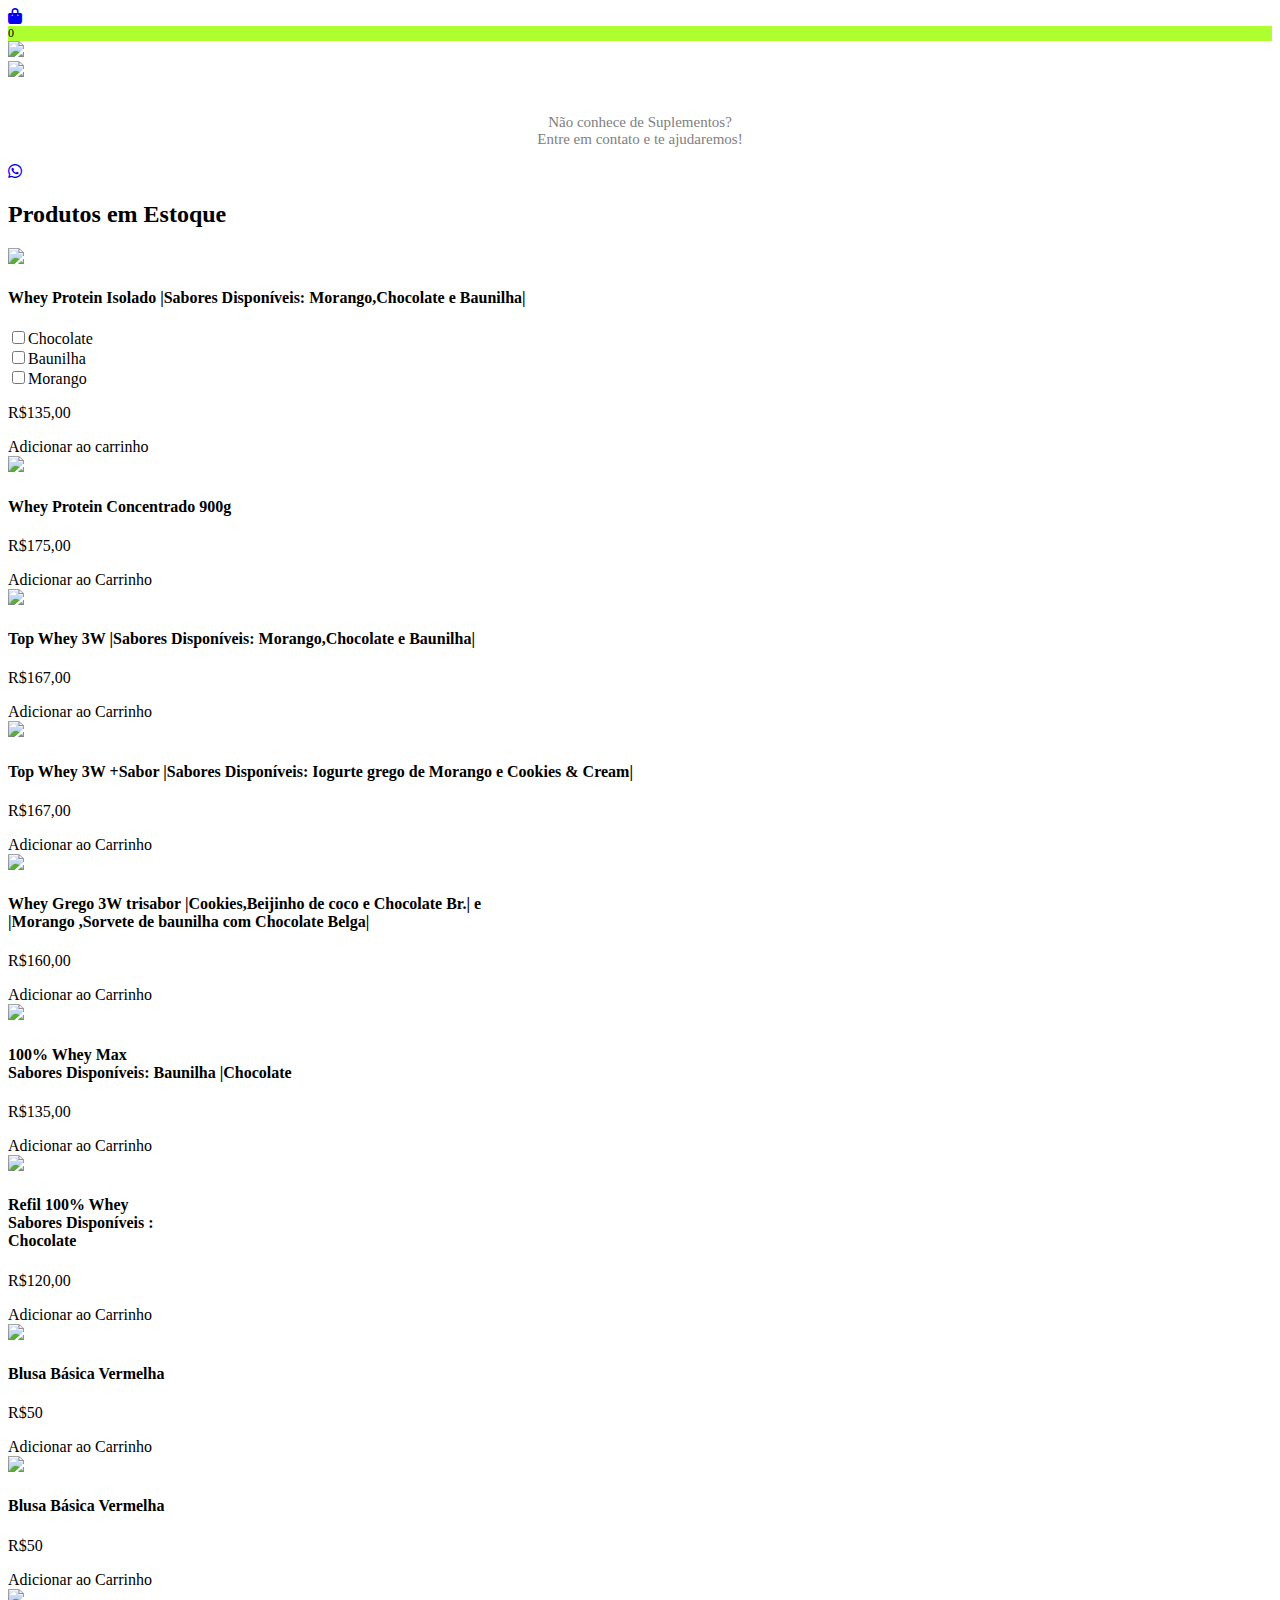
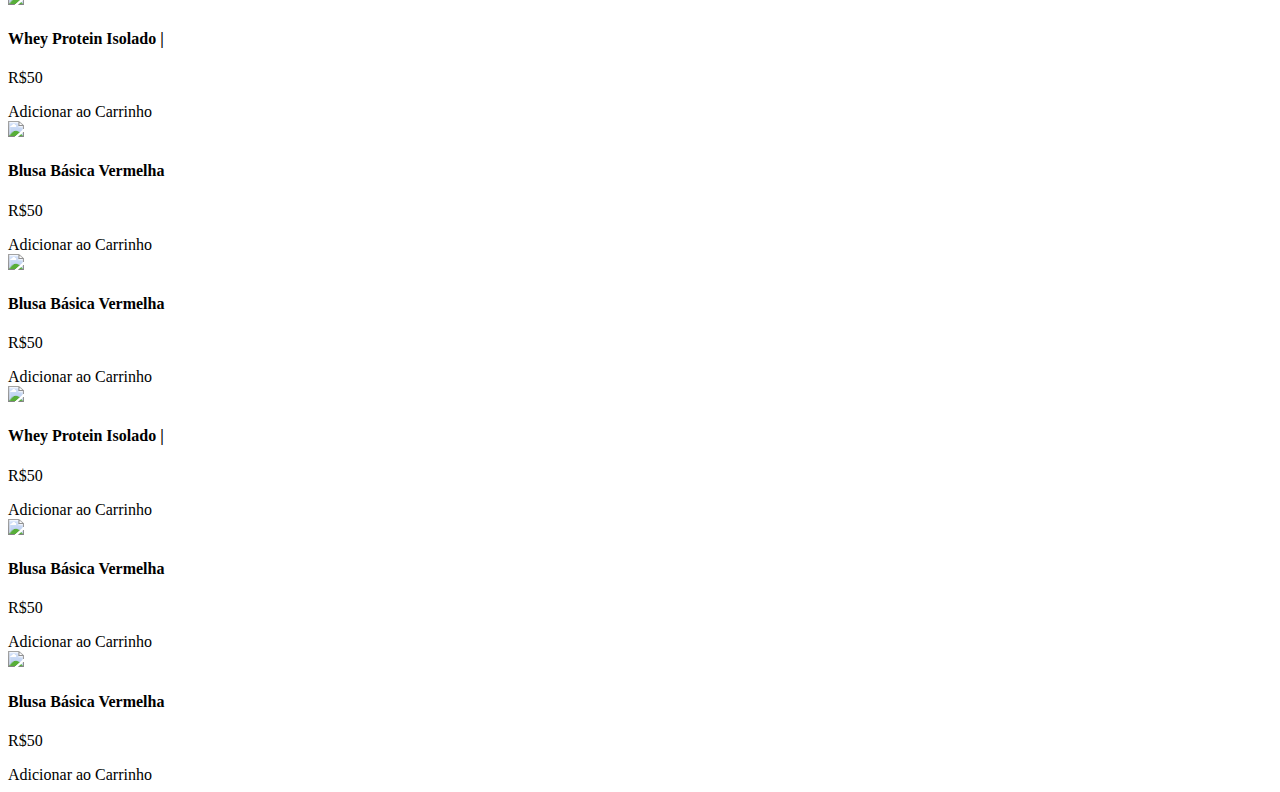
==== index.html @ 8aa0da40 "Merge branch 'master' of https://github.com/jeovabah/innovarteSup" ====
<!DOCTYPE html>
<html lang="pt-br">
<head>
    <meta charset="UTF-8">
    <meta http-equiv="X-UA-Compatible" content="IE=edge">
    <meta name="viewport" content="width=device-width, initial-scale=1.0">
    <title>Innovarte Suplementos</title>
    <link rel="stylesheet" href="style.css">
    <link href="https://fonts.googleapis.com/css2?family=Poppins:wght@700&display=swap" rel="stylesheet">
    <link rel="stylesheet" href="https://cdnjs.cloudflare.com/ajax/libs/font-awesome/6.0.0-beta2/css/all.min.css">
    <link rel="shortcut icon" href="https://cdn.discordapp.com/attachments/290971732293058560/894801810269798410/Logo1.png" type="image/x-icon">

</head>
<body>



        <!-- Feature Categories -->
        <div class="categories">
                <!-- Inicio Cart -->
            <div class="cart">
                <a href="/carrinho.html">
                    <i class="fas fa-shopping-bag"></i>                    
                </a>
                <div class="num-cart" style="font-size: 12px; color: black; background: greenyellow;"><span class="num-initial">0</span></div>
            </div>
                <!-- Fim Cart -->
            <div class="small-container">
                <div class="row">
                    <div class="col-3">
                        <img src="https://cdn.discordapp.com/attachments/290971732293058560/894791368394817536/Categoria-1.jpeg" >
                    </div>
                    <div class="col-3">
                        <img src="./midia/Categoria-2.1.jpeg">
                    </div>
                    <div class="col-3">
                        <img src="https://cdn.discordapp.com/attachments/290971732293058560/894792912540401745/Categoria-3.1.jpeg" alt="">
                    </div>
                    
                </div>
                
            </div>
            
        </div> 
        
        <div class="small-container">
            <div class="ajuda">           
                <p style="text-align: center; font-size: 15px; color: gray;">Não conhece de Suplementos? <br> Entre em contato e te ajudaremos!</p> 

                

                <div class="centro">
                    <a class="button-68" role="button"  href="https://api.whatsapp.com/send?phone=5585996043445&text=Olá Preciso de ajuda na escolha de Suplementos!"><i class="fab fa-whatsapp"></i></a>
                </div>

            </div>
            
                                <!------------ Itens do catalogo ------------->

            <h2 class="title">Produtos em Estoque</h2>
            <div class="row">
                <div class="col-4">
                    <img src="midia/wheyisolado.jpeg">
                    <h4>Whey Protein Isolado |Sabores Disponíveis: Morango,Chocolate e Baunilha|</h4>
                    <div class="sabores"><input type="checkbox" name="" id="chocolate">Chocolate</div>
                    <div class="sabores"><input type="checkbox" name="" id="baunilha">Baunilha</div>
                    <div class="sabores"><input type="checkbox" name="" id="morango">Morango</div>
                    <div class="content">
                        
                        <p>R$135,00</p> 
                        
                    </div>
                    
                <div class="btn-buy-cart">

                    
                    <a class="buy-cart"> Adicionar ao carrinho</a>
                                <!-- Api whatsaap -->
                            <!--   <a class="button-68" role="button"  href="https://api.whatsapp.com/send?phone=5585991039732&text=Olá, desejo um Whey Protein Isolado."><i class="fab fa-whatsapp"></i></a>-->
                </div>

                </div>

                <div class="col-4">
                    <img src="./midia/wheyproteinconcentrado.jpeg" >
                    <h4>Whey Protein Concentrado 900g</h4>
                    <div class="content">
                        <p>R$175,00</p>
                    </div>
                    
                    <div class="btn-buy-cart">

                    
                        <a class="buy-cart">Adicionar ao Carrinho</a>
                                    <!-- Api whatsaap -->
                                <!--   <a class="button-68" role="button"  href="https://api.whatsapp.com/send?phone=5585991039732&text=Olá, desejo um Whey Protein Isolado."><i class="fab fa-whatsapp"></i></a>-->
                    </div>
                    
                </div>

                <div class="col-4">
                    <img src="midia/topwhey3w.jpeg" height="220px">
                    <h4>Top Whey 3W |Sabores Disponíveis: Morango,Chocolate e Baunilha|</h4>
                    <div class="content">
                        <p>R$167,00</p>
                    </div>

                    <div class="btn-buy-cart">

                    
                        <a class="buy-cart">Adicionar ao Carrinho</a>
                                    <!-- Api whatsaap -->
                                <!--   <a class="button-68" role="button"  href="https://api.whatsapp.com/send?phone=5585991039732&text=Olá, desejo um Whey Protein Isolado."><i class="fab fa-whatsapp"></i></a>-->
                    </div>
                    
                </div>

            </div> <!-- Row fim -->
            
            <div class="row">
                <div class="col-4">
                    <img src="midia/topwhey3wsabor.jpeg">
                    <h4>Top Whey 3W +Sabor |Sabores Disponíveis: Iogurte grego de Morango e Cookies & Cream| </h4>
                    <div class="content">
                        <p>R$167,00</p>
                    </div>
                    <div class="btn-buy-cart">

                    
                        <a class="buy-cart">Adicionar ao Carrinho</a>
                                    <!-- Api whatsaap -->
                                <!--   <a class="button-68" role="button"  href="https://api.whatsapp.com/send?phone=5585991039732&text=Olá, desejo um Whey Protein Isolado."><i class="fab fa-whatsapp"></i></a>-->
                    </div>
                    
                    
                </div>

                <div class="col-4">
                    <img src="midia/wheygrego3w.jpeg">
                    <h4>Whey Grego 3W trisabor |Cookies,Beijinho de coco e Chocolate Br.| e <br> |Morango ,Sorvete de baunilha com Chocolate Belga| 

                    </h4>
                    <div class="content">
                        <p>R$160,00</p>
                    </div>
                    <div class="btn-buy-cart">

                    
                        <a class="buy-cart">Adicionar ao Carrinho</a>
                                    <!-- Api whatsaap -->
                                <!--   <a class="button-68" role="button"  href="https://api.whatsapp.com/send?phone=5585991039732&text=Olá, desejo um Whey Protein Isolado."><i class="fab fa-whatsapp"></i></a>-->
                    </div>
                    
                </div>

                <div class="col-4">
                    <img src="midia/whey100.jpeg">
                    <h4>100% Whey Max <br> Sabores Disponíveis: Baunilha |Chocolate </h4>
                    <div class="content">
                        <p>R$135,00</p>    
                    </div>
                    
                    <div class="btn-buy-cart">

                    
                        <a class="buy-cart">Adicionar ao Carrinho</a>
                                    <!-- Api whatsaap -->
                                <!--   <a class="button-68" role="button"  href="https://api.whatsapp.com/send?phone=5585991039732&text=Olá, desejo um Whey Protein Isolado."><i class="fab fa-whatsapp"></i></a>-->
                    </div>

                </div>

            </div>
            <div class="row">
                <div class="col-4">
                    <img src="midia/refilwhey100.jpeg">
                    <h4>Refil 100% Whey <br> Sabores Disponíveis : <br> Chocolate</h4>
                    <div class="content">
                        <p>R$120,00</p>
                    </div>
                    <div class="btn-buy-cart">

                    
                        <a class="buy-cart">Adicionar ao Carrinho</a>
                                    <!-- Api whatsaap -->
                                <!--   <a class="button-68" role="button"  href="https://api.whatsapp.com/send?phone=5585991039732&text=Olá, desejo um Whey Protein Isolado."><i class="fab fa-whatsapp"></i></a>-->
                    </div>
                    
                </div>

                <div class="col-4">
                    <img src="midia/PeanutPng.png">
                    <h4>Blusa Básica Vermelha</h4>
                    <div class="content">
                        <p>R$50</p>
                    </div>

                    <div class="btn-buy-cart">

                    
                        <a class="buy-cart">Adicionar ao Carrinho</a>
                                    <!-- Api whatsaap -->
                                <!--   <a class="button-68" role="button"  href="https://api.whatsapp.com/send?phone=5585991039732&text=Olá, desejo um Whey Protein Isolado."><i class="fab fa-whatsapp"></i></a>-->
                    </div>
                    
                </div>

                <div class="col-4">
                    <img src="midia/PeanutPng.png">
                    <h4>Blusa Básica Vermelha</h4>
                    <div class="content">
                        <p>R$50</p>    
                    </div>

                    <div class="btn-buy-cart">

                    
                        <a class="buy-cart">Adicionar ao Carrinho</a>
                                    <!-- Api whatsaap -->
                                <!--   <a class="button-68" role="button"  href="https://api.whatsapp.com/send?phone=5585991039732&text=Olá, desejo um Whey Protein Isolado."><i class="fab fa-whatsapp"></i></a>-->
                    </div>
                    
                </div>

            </div>
            <div class="row">
                <div class="col-4">
                    <img src="midia/PeanutPng.png">
                    <h4>Whey Protein Isolado |</h4>
                    <div class="content">
                        <p>R$50</p>    
                    </div>

                    <div class="btn-buy-cart">

                    
                        <a class="buy-cart">Adicionar ao Carrinho</a>
                                    <!-- Api whatsaap -->
                                <!--   <a class="button-68" role="button"  href="https://api.whatsapp.com/send?phone=5585991039732&text=Olá, desejo um Whey Protein Isolado."><i class="fab fa-whatsapp"></i></a>-->
                    </div>
                    
                </div>

                <div class="col-4">
                    <img src="midia/PeanutPng.png">
                    <h4>Blusa Básica Vermelha</h4>
                    <div class="content">
                        <p>R$50</p>
                    </div>

                    <div class="btn-buy-cart">

                    
                        <a class="buy-cart">Adicionar ao Carrinho</a>
                                    <!-- Api whatsaap -->
                                <!--   <a class="button-68" role="button"  href="https://api.whatsapp.com/send?phone=5585991039732&text=Olá, desejo um Whey Protein Isolado."><i class="fab fa-whatsapp"></i></a>-->
                    </div>
                    
                    
                </div>

                <div class="col-4">
                    <img src="midia/PeanutPng.png">
                    <h4>Blusa Básica Vermelha</h4>
                    <div class="content">
                        <p>R$50</p>    
                    </div>

                    <div class="btn-buy-cart">

                    
                        <a class="buy-cart">Adicionar ao Carrinho</a>
                                    <!-- Api whatsaap -->
                                <!--   <a class="button-68" role="button"  href="https://api.whatsapp.com/send?phone=5585991039732&text=Olá, desejo um Whey Protein Isolado."><i class="fab fa-whatsapp"></i></a>-->
                    </div>
                    
                </div>

            </div>
            <div class="row">
                <div class="col-4">
                    <img src="midia/PeanutPng.png">
                    <h4>Whey Protein Isolado |</h4>
                    <div class="content">
                        <p>R$50</p>    
                    </div>

                    <div class="btn-buy-cart">

                    
                        <a class="buy-cart">Adicionar ao Carrinho</a>
                                    <!-- Api whatsaap -->
                                <!--   <a class="button-68" role="button"  href="https://api.whatsapp.com/send?phone=5585991039732&text=Olá, desejo um Whey Protein Isolado."><i class="fab fa-whatsapp"></i></a>-->
                    </div>
                    
                </div>

                <div class="col-4">
                    <img src="midia/PeanutPng.png">
                    <h4>Blusa Básica Vermelha</h4>
                    <div class="content">
                        <p>R$50</p>
                    </div>

                    <div class="btn-buy-cart">

                    
                        <a class="buy-cart">Adicionar ao Carrinho</a>
                                    <!-- Api whatsaap -->
                                <!--   <a class="button-68" role="button"  href="https://api.whatsapp.com/send?phone=5585991039732&text=Olá, desejo um Whey Protein Isolado."><i class="fab fa-whatsapp"></i></a>-->
                    </div>
                    
                    
                </div>

                <div class="col-4">
                    <img src="midia/PeanutPng.png">
                    <h4>Blusa Básica Vermelha</h4>
                    <div class="content">
                        <p>R$50</p>   
                    </div>
                    <div class="btn-buy-cart">

                    
                        <a class="buy-cart">Adicionar ao Carrinho</a>
                                    <!-- Api whatsaap -->
                                <!--   <a class="button-68" role="button"  href="https://api.whatsapp.com/send?phone=5585991039732&text=Olá, desejo um Whey Protein Isolado."><i class="fab fa-whatsapp"></i></a>-->
                    </div>
                    
                </div>
              <!--   <div class="page-right">
                     
                    <a href="page_2.html"><img src="midia/arrow_right_green.png" width="100px" alt=""></a>
                </div> --> 

            </div>

            


        </div>

        <script src="script.js"></script>

</body>
</html>
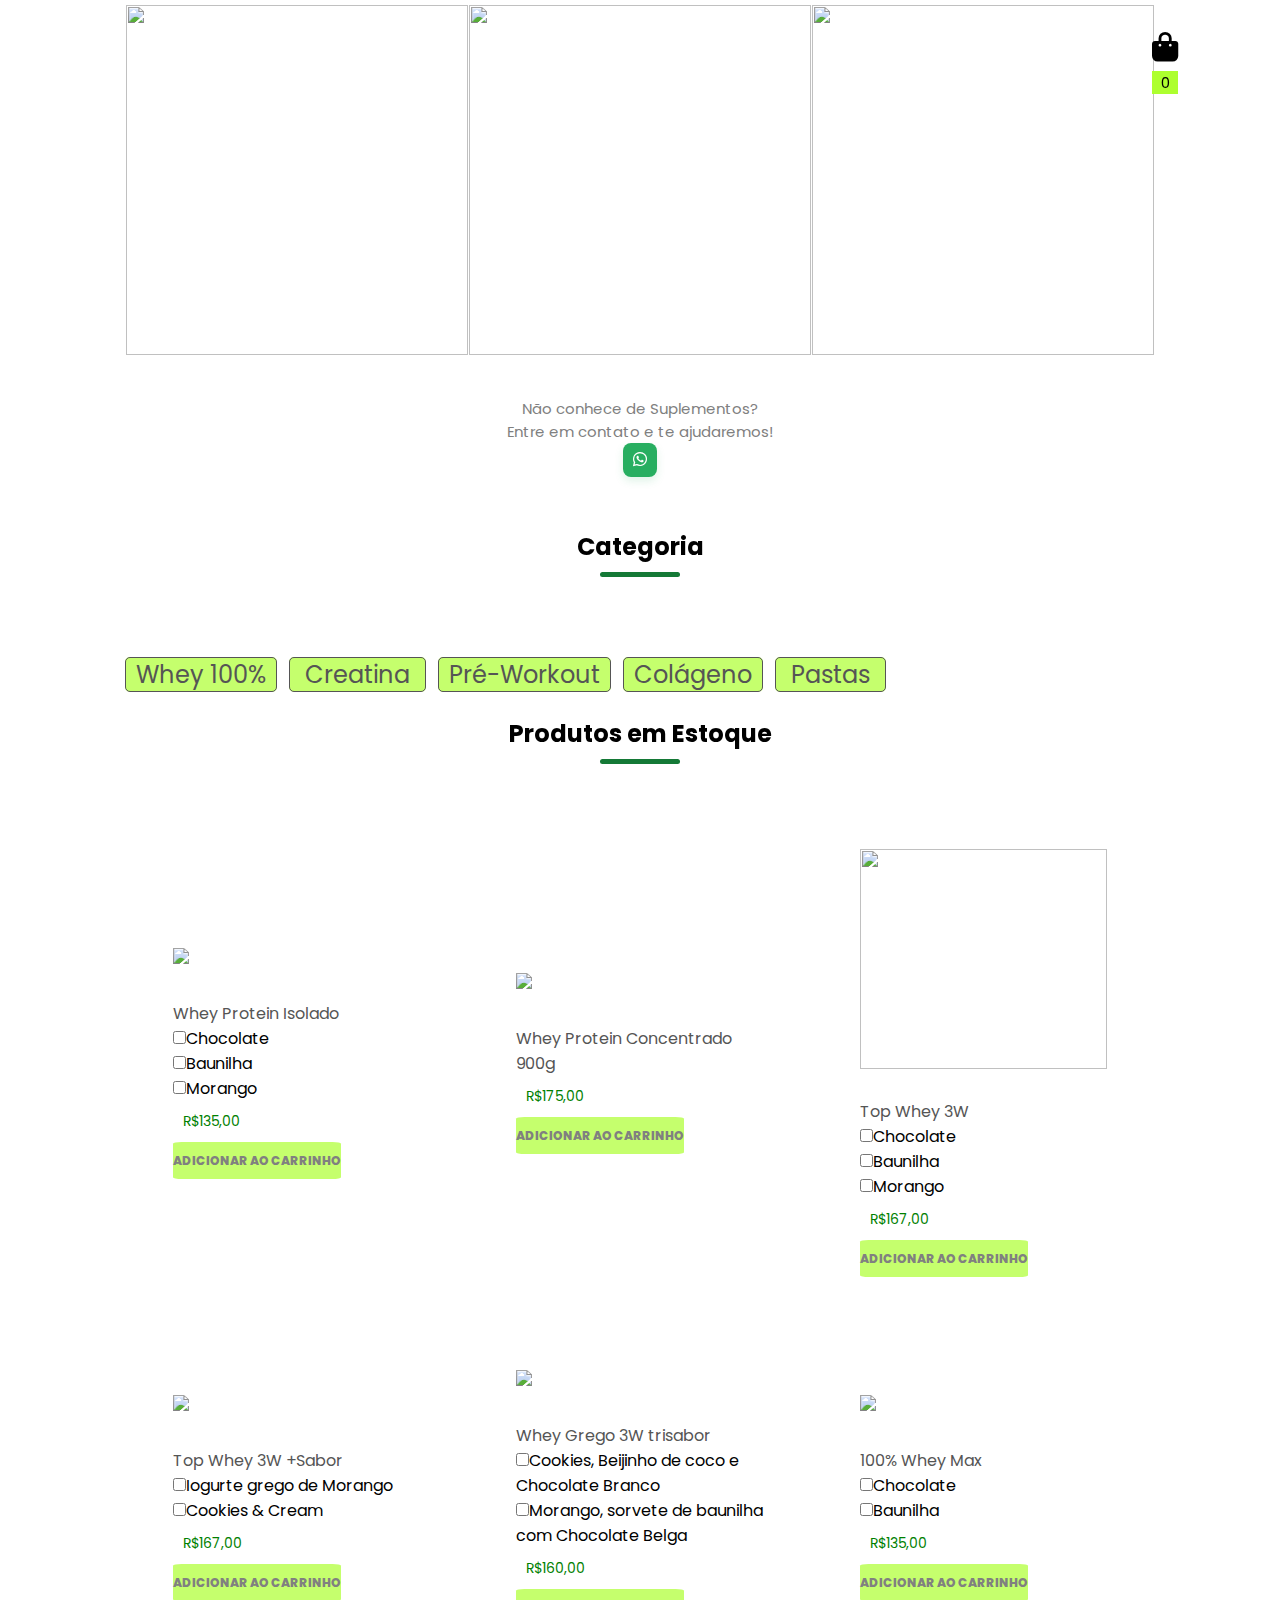
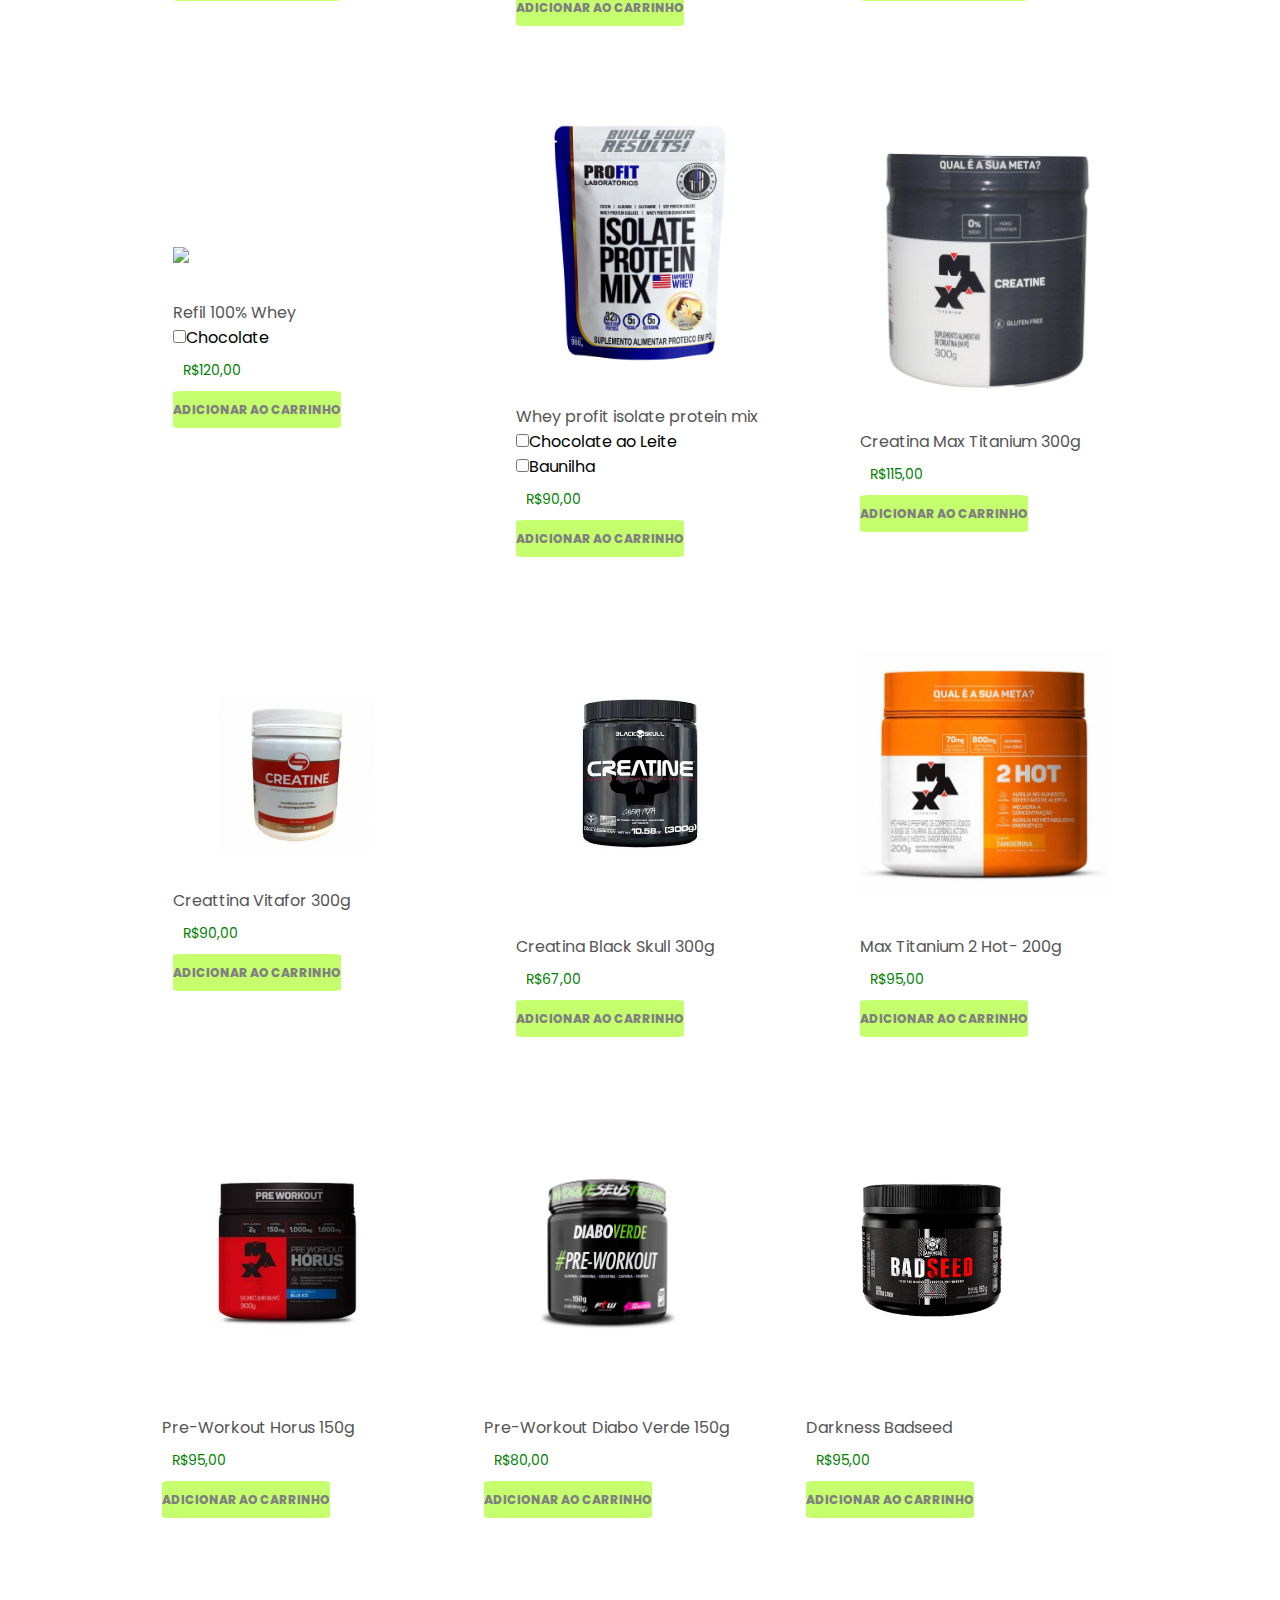
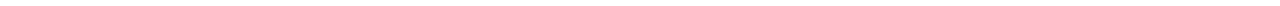
==== commit dfac3a8b: ""master"" ====
--- a/index.html
+++ b/index.html
@@ -46,14 +46,33 @@
         <div class="small-container">
             <div class="ajuda">           
                 <p style="text-align: center; font-size: 15px; color: gray;">Não conhece de Suplementos? <br> Entre em contato e te ajudaremos!</p> 
-
-                
-
                 <div class="centro">
                     <a class="button-68" role="button"  href="https://api.whatsapp.com/send?phone=5585996043445&text=Olá Preciso de ajuda na escolha de Suplementos!"><i class="fab fa-whatsapp"></i></a>
                 </div>
 
             </div>
+                            <!------------ Categoria produtos ---------->
+                
+            <div id="c" class="c-container">
+                <h2 class="title">Categoria</h2>
+                <div class="c-section">
+                    <div class="c-text">
+                        <a href="#whey" id="c-whey">Whey 100%</a>
+                    </div>
+                    <div class="c-text">
+                        <a href="#creatina" id="c-creatina">Creatina</a>
+                    </div>
+                    <div class="c-text">
+                        <a href="#workout" id="c-workout">Pré-Workout</a>
+                    </div>
+                    <div class="c-text">
+                        <a href="page_2.html#colagen" id="c-colageno">Colágeno</a>
+                    </div>
+                    <div class="c-text">
+                        <a href="page_2.html#colagen" id="c-pasta">Pastas</a>
+                    </div>
+                </div>
+            </div>
             
                                 <!------------ Itens do catalogo ------------->
 
@@ -61,7 +80,7 @@
             <div class="row">
                 <div class="col-4">
                     <img src="midia/wheyisolado.jpeg">
-                    <h4>Whey Protein Isolado |Sabores Disponíveis: Morango,Chocolate e Baunilha|</h4>
+                    <h4>Whey Protein Isolado </h4>
                     <div class="sabores"><input type="checkbox" name="" id="chocolate">Chocolate</div>
                     <div class="sabores"><input type="checkbox" name="" id="baunilha">Baunilha</div>
                     <div class="sabores"><input type="checkbox" name="" id="morango">Morango</div>
@@ -83,7 +102,8 @@
 
                 <div class="col-4">
                     <img src="./midia/wheyproteinconcentrado.jpeg" >
-                    <h4>Whey Protein Concentrado 900g</h4>
+                    <h4>Whey Protein Concentrado 900g </h4>
+                    
                     <div class="content">
                         <p>R$175,00</p>
                     </div>
@@ -100,7 +120,10 @@
 
                 <div class="col-4">
                     <img src="midia/topwhey3w.jpeg" height="220px">
-                    <h4>Top Whey 3W |Sabores Disponíveis: Morango,Chocolate e Baunilha|</h4>
+                    <h4>Top Whey 3W </h4>
+                    <div class="sabores"><input type="checkbox" name="" id="chocolate">Chocolate</div>
+                    <div class="sabores"><input type="checkbox" name="" id="baunilha">Baunilha</div>
+                    <div class="sabores"><input type="checkbox" name="" id="morango">Morango</div>
                     <div class="content">
                         <p>R$167,00</p>
                     </div>
@@ -120,7 +143,10 @@
             <div class="row">
                 <div class="col-4">
                     <img src="midia/topwhey3wsabor.jpeg">
-                    <h4>Top Whey 3W +Sabor |Sabores Disponíveis: Iogurte grego de Morango e Cookies & Cream| </h4>
+                    <h4>Top Whey 3W +Sabor </h4>
+                    <div class="sabores"><input type="checkbox" name="" id="Iogurte">Iogurte grego de Morango</div>
+                    <div class="sabores"><input type="checkbox" name="" id="cookies">Cookies & Cream</div>
+                    
                     <div class="content">
                         <p>R$167,00</p>
                     </div>
@@ -137,9 +163,10 @@
 
                 <div class="col-4">
                     <img src="midia/wheygrego3w.jpeg">
-                    <h4>Whey Grego 3W trisabor |Cookies,Beijinho de coco e Chocolate Br.| e <br> |Morango ,Sorvete de baunilha com Chocolate Belga| 
-
-                    </h4>
+                    <h4>Whey Grego 3W trisabor</h4>
+                    <div class="sabores"><input type="checkbox" name="" id="cookiesBeijinho">Cookies, Beijinho de coco e Chocolate Branco</div>
+                    <div class="sabores"><input type="checkbox" name="" id="morangoBaunilha">Morango, sorvete de baunilha com Chocolate Belga</div>
+                    
                     <div class="content">
                         <p>R$160,00</p>
                     </div>
@@ -155,7 +182,10 @@
 
                 <div class="col-4">
                     <img src="midia/whey100.jpeg">
-                    <h4>100% Whey Max <br> Sabores Disponíveis: Baunilha |Chocolate </h4>
+                    <h4 id="whey">100% Whey Max  </h4>
+                    <div class="sabores"><input type="checkbox" name="" id="chocolate">Chocolate</div>
+                    <div class="sabores"><input type="checkbox" name="" id="baunilha">Baunilha</div>
+                    
                     <div class="content">
                         <p>R$135,00</p>    
                     </div>
@@ -174,7 +204,8 @@
             <div class="row">
                 <div class="col-4">
                     <img src="midia/refilwhey100.jpeg">
-                    <h4>Refil 100% Whey <br> Sabores Disponíveis : <br> Chocolate</h4>
+                    <h4>Refil 100% Whey </h4>
+                    <div class="sabores"><input type="checkbox" name="" id="chocolate">Chocolate</div>                   
                     <div class="content">
                         <p>R$120,00</p>
                     </div>
@@ -189,149 +220,151 @@
                 </div>
 
                 <div class="col-4">
-                    <img src="midia/PeanutPng.png">
-                    <h4>Blusa Básica Vermelha</h4>
-                    <div class="content">
-                        <p>R$50</p>
-                    </div>
-
-                    <div class="btn-buy-cart">
-
-                    
-                        <a class="buy-cart">Adicionar ao Carrinho</a>
-                                    <!-- Api whatsaap -->
-                                <!--   <a class="button-68" role="button"  href="https://api.whatsapp.com/send?phone=5585991039732&text=Olá, desejo um Whey Protein Isolado."><i class="fab fa-whatsapp"></i></a>-->
-                    </div>
-                    
-                </div>
-
-                <div class="col-4">
-                    <img src="midia/PeanutPng.png">
-                    <h4>Blusa Básica Vermelha</h4>
-                    <div class="content">
-                        <p>R$50</p>    
-                    </div>
-
-                    <div class="btn-buy-cart">
-
-                    
-                        <a class="buy-cart">Adicionar ao Carrinho</a>
-                                    <!-- Api whatsaap -->
-                                <!--   <a class="button-68" role="button"  href="https://api.whatsapp.com/send?phone=5585991039732&text=Olá, desejo um Whey Protein Isolado."><i class="fab fa-whatsapp"></i></a>-->
-                    </div>
-                    
-                </div>
-
-            </div>
-            <div class="row">
-                <div class="col-4">
-                    <img src="midia/PeanutPng.png">
-                    <h4>Whey Protein Isolado |</h4>
-                    <div class="content">
-                        <p>R$50</p>    
-                    </div>
-
-                    <div class="btn-buy-cart">
-
-                    
-                        <a class="buy-cart">Adicionar ao Carrinho</a>
-                                    <!-- Api whatsaap -->
-                                <!--   <a class="button-68" role="button"  href="https://api.whatsapp.com/send?phone=5585991039732&text=Olá, desejo um Whey Protein Isolado."><i class="fab fa-whatsapp"></i></a>-->
-                    </div>
-                    
-                </div>
-
-                <div class="col-4">
-                    <img src="midia/PeanutPng.png">
-                    <h4>Blusa Básica Vermelha</h4>
-                    <div class="content">
-                        <p>R$50</p>
-                    </div>
-
-                    <div class="btn-buy-cart">
-
-                    
-                        <a class="buy-cart">Adicionar ao Carrinho</a>
-                                    <!-- Api whatsaap -->
-                                <!--   <a class="button-68" role="button"  href="https://api.whatsapp.com/send?phone=5585991039732&text=Olá, desejo um Whey Protein Isolado."><i class="fab fa-whatsapp"></i></a>-->
-                    </div>
-                    
-                    
-                </div>
-
-                <div class="col-4">
-                    <img src="midia/PeanutPng.png">
-                    <h4>Blusa Básica Vermelha</h4>
-                    <div class="content">
-                        <p>R$50</p>    
-                    </div>
-
-                    <div class="btn-buy-cart">
-
-                    
-                        <a class="buy-cart">Adicionar ao Carrinho</a>
-                                    <!-- Api whatsaap -->
-                                <!--   <a class="button-68" role="button"  href="https://api.whatsapp.com/send?phone=5585991039732&text=Olá, desejo um Whey Protein Isolado."><i class="fab fa-whatsapp"></i></a>-->
-                    </div>
-                    
-                </div>
-
-            </div>
-            <div class="row">
-                <div class="col-4">
-                    <img src="midia/PeanutPng.png">
-                    <h4>Whey Protein Isolado |</h4>
-                    <div class="content">
-                        <p>R$50</p>    
-                    </div>
-
-                    <div class="btn-buy-cart">
-
-                    
-                        <a class="buy-cart">Adicionar ao Carrinho</a>
-                                    <!-- Api whatsaap -->
-                                <!--   <a class="button-68" role="button"  href="https://api.whatsapp.com/send?phone=5585991039732&text=Olá, desejo um Whey Protein Isolado."><i class="fab fa-whatsapp"></i></a>-->
-                    </div>
-                    
-                </div>
-
-                <div class="col-4">
-                    <img src="midia/PeanutPng.png">
-                    <h4>Blusa Básica Vermelha</h4>
-                    <div class="content">
-                        <p>R$50</p>
-                    </div>
-
-                    <div class="btn-buy-cart">
-
-                    
-                        <a class="buy-cart">Adicionar ao Carrinho</a>
-                                    <!-- Api whatsaap -->
-                                <!--   <a class="button-68" role="button"  href="https://api.whatsapp.com/send?phone=5585991039732&text=Olá, desejo um Whey Protein Isolado."><i class="fab fa-whatsapp"></i></a>-->
-                    </div>
-                    
-                    
-                </div>
-
-                <div class="col-4">
-                    <img src="midia/PeanutPng.png">
-                    <h4>Blusa Básica Vermelha</h4>
-                    <div class="content">
-                        <p>R$50</p>   
-                    </div>
-                    <div class="btn-buy-cart">
-
-                    
-                        <a class="buy-cart">Adicionar ao Carrinho</a>
-                                    <!-- Api whatsaap -->
-                                <!--   <a class="button-68" role="button"  href="https://api.whatsapp.com/send?phone=5585991039732&text=Olá, desejo um Whey Protein Isolado."><i class="fab fa-whatsapp"></i></a>-->
-                    </div>
-                    
-                </div>
-              <!--   <div class="page-right">
+                    <img src="midia/wheyprofit.jpeg">
+                    <h4>Whey profit isolate protein mix</h4>
+                    <div class="sabores"><input type="checkbox" name="" id="chocolateLeite">Chocolate ao Leite</div>
+                    <div class="sabores"><input type="checkbox" name="" id="baunilha">Baunilha</div>    
+                    <div class="content">
+                        <p>R$90,00</p>
+                    </div>
+
+                    <div class="btn-buy-cart">
+
+                    
+                        <a class="buy-cart">Adicionar ao Carrinho</a>
+                                    <!-- Api whatsaap -->
+                                <!--   <a class="button-68" role="button"  href="https://api.whatsapp.com/send?phone=5585991039732&text=Olá, desejo um Whey Protein Isolado."><i class="fab fa-whatsapp"></i></a>-->
+                    </div>
+                    
+                </div>
+
+                <div class="col-4">
+                    <img src="midia/creatina300g.jpeg">
+                    <h4 id="creatina">Creatina Max Titanium 300g</h4>
+                    <div class="content">
+                        <p>R$115,00</p>    
+                    </div>
+
+                    <div class="btn-buy-cart">
+
+                    
+                        <a class="buy-cart">Adicionar ao Carrinho</a>
+                                    <!-- Api whatsaap -->
+                                <!--   <a class="button-68" role="button"  href="https://api.whatsapp.com/send?phone=5585991039732&text=Olá, desejo um Whey Protein Isolado."><i class="fab fa-whatsapp"></i></a>-->
+                    </div>
+                    
+                </div>
+
+            </div>
+            <div class="row">
+                <div class="col-4">
+                    <img src="midia/creatinaVitafor.jpeg">
+                    <h4>Creattina Vitafor 300g</h4>
+                    <div class="content">
+                        <p>R$90,00</p>    
+                    </div>
+
+                    <div class="btn-buy-cart">
+
+                    
+                        <a class="buy-cart">Adicionar ao Carrinho</a>
+                                    <!-- Api whatsaap -->
+                                <!--   <a class="button-68" role="button"  href="https://api.whatsapp.com/send?phone=5585991039732&text=Olá, desejo um Whey Protein Isolado."><i class="fab fa-whatsapp"></i></a>-->
+                    </div>
+                    
+                </div>
+
+                <div class="col-4">
+                    <img src="midia/creatinaBlack.jpeg">
+                    <h4>Creatina Black Skull 300g</h4>
+                    <div class="content">
+                        <p>R$67,00</p>
+                    </div>
+
+                    <div class="btn-buy-cart">
+
+                    
+                        <a class="buy-cart">Adicionar ao Carrinho</a>
+                                    <!-- Api whatsaap -->
+                                <!--   <a class="button-68" role="button"  href="https://api.whatsapp.com/send?phone=5585991039732&text=Olá, desejo um Whey Protein Isolado."><i class="fab fa-whatsapp"></i></a>-->
+                    </div>
+                    
+                    
+                </div>
+
+                <div class="col-4">
+                    <img src="midia/2hot.jpeg">
+                    <h4>Max Titanium 2 Hot- 200g</h4>
+                    <div class="content">
+                        <p>R$95,00</p>    
+                    </div>
+
+                    <div class="btn-buy-cart">
+
+                    
+                        <a class="buy-cart">Adicionar ao Carrinho</a>
+                                    <!-- Api whatsaap -->
+                                <!--   <a class="button-68" role="button"  href="https://api.whatsapp.com/send?phone=5585991039732&text=Olá, desejo um Whey Protein Isolado."><i class="fab fa-whatsapp"></i></a>-->
+                    </div>
+                    
+                </div>
+
+            </div>
+            <div class="row">
+                <div class="col-4">
+                    <img src="midia/horus.jpeg">
+                    <h4 id="workout">Pre-Workout Horus 150g</h4>
+                    <div class="content">
+                        <p>R$95,00</p>    
+                    </div>
+
+                    <div class="btn-buy-cart">
+
+                    
+                        <a class="buy-cart">Adicionar ao Carrinho</a>
+                                    <!-- Api whatsaap -->
+                                <!--   <a class="button-68" role="button"  href="https://api.whatsapp.com/send?phone=5585991039732&text=Olá, desejo um Whey Protein Isolado."><i class="fab fa-whatsapp"></i></a>-->
+                    </div>
+                    
+                </div>
+
+                <div class="col-4">
+                    <img src="midia/diaboVerde.jpeg">
+                    <h4>Pre-Workout Diabo Verde 150g</h4>
+                    <div class="content">
+                        <p>R$80,00</p>
+                    </div>
+
+                    <div class="btn-buy-cart">
+
+                    
+                        <a class="buy-cart">Adicionar ao Carrinho</a>
+                                    <!-- Api whatsaap -->
+                                <!--   <a class="button-68" role="button"  href="https://api.whatsapp.com/send?phone=5585991039732&text=Olá, desejo um Whey Protein Isolado."><i class="fab fa-whatsapp"></i></a>-->
+                    </div>
+                    
+                    
+                </div>
+
+                <div class="col-4">
+                    <img src="midia/darknessBad.jpeg">
+                    <h4>Darkness Badseed</h4>
+                    <div class="content">
+                        <p>R$95,00</p>   
+                    </div>
+                    <div class="btn-buy-cart">
+
+                    
+                        <a class="buy-cart">Adicionar ao Carrinho</a>
+                                    <!-- Api whatsaap -->
+                                <!--   <a class="button-68" role="button"  href="https://api.whatsapp.com/send?phone=5585991039732&text=Olá, desejo um Whey Protein Isolado."><i class="fab fa-whatsapp"></i></a>-->
+                    </div>
+                    
+                </div>
+                 <div class="page-right">
                      
                     <a href="page_2.html"><img src="midia/arrow_right_green.png" width="100px" alt=""></a>
-                </div> --> 
+                </div>  
 
             </div>
 
--- a/style.css
+++ b/style.css
@@ -0,0 +1,560 @@
+*{
+    margin: 0;
+    padding: 0;
+    box-sizing: border-box;
+    
+}
+body {
+    font-family: "Poppins", sans-serif;
+    /* background: radial-gradient(rgb(255, 255, 255),green); Duvida se uso apenas com essa,ou uso com tudo*/ 
+}
+
+
+.row {
+    display: flex;
+    align-items: center;    
+    flex-wrap: wrap;
+    justify-content: space-around;
+}
+
+.categories {
+    margin:5px 0;
+}
+.col-3 {
+    flex-basis: 25%;
+    min-width:342px;
+    margin-bottom: 30px;
+}
+.col-3 img {
+    width:100%;
+    height: 350px;
+}
+.small-container {
+    max-width: 1080px;
+    margin: auto;
+    padding-left: 25px;
+    padding-right: 25px;
+}
+.col-4 {
+    flex-basis: 25%;
+    padding: 5px;
+    min-width: 180px;
+    margin-bottom: 90px;
+    transition: transform 0.5s;
+    
+}
+.col-4 img {
+    width: 100%;
+    margin-bottom: 30px;
+}
+.col-4 p {
+    color: black;
+}
+.title {
+    margin-bottom: 20px;
+    text-align: center;
+    margin: 0 auto 80px;
+    position: relative;
+    line-height:60px;
+    color: black;
+}
+.title::after {
+    content: '';
+    background: #147936;
+    width:80px;
+    height: 5px;
+    border-radius:5px;
+    position: absolute;
+    bottom:0;
+    left: 50%;
+    transform: translateX(-50%);
+}
+h4 {
+    color: #555;
+    font-weight: normal;
+}
+.col-4 p{
+    font-size: 14px;
+}
+.col-4:hover {
+    transform:translateY(-5px) ;
+}
+.button-68 {
+    
+    appearance: none;
+    backface-visibility: hidden;
+    background-color: #27ae60;
+    border-radius: 8px;
+    border-style: none;
+    box-shadow: rgba(39, 174, 96, .15) 0 4px 9px;
+    box-sizing: border-box;
+    color: #fff;
+    cursor: pointer;
+    display: inline-block;
+    font-family: Inter,-apple-system,system-ui,"Segoe UI",Helvetica,Arial,sans-serif;
+    font-size: 16px;
+    font-weight: 600;
+    letter-spacing: normal;
+    line-height: 1.5;
+    outline: none;
+    overflow: hidden;
+    padding: 5px 10px;
+    position: relative;
+    text-align: center;
+    text-decoration: none;
+    transform: translate3d(0, 0, 0);
+    transition: all .3s;
+    user-select: none;
+    -webkit-user-select: none;
+    touch-action: manipulation;
+    vertical-align: top;
+    white-space: nowrap;
+  }
+  
+  .button-68:hover {
+    background-color: #1e8449;
+    opacity: 1;
+    transform: translateY(0);
+    transition-duration: .35s;
+  }
+  
+  .button-68:active {
+    transform: translateY(2px);
+    transition-duration: .35s;
+  }
+  
+  .button-68:hover {
+    box-shadow: rgba(39, 174, 96, .2) 0 6px 12px;
+  }
+  .content {
+      margin-top: 10px;
+      margin-bottom: 10px;
+      
+     text-align: left; 
+  }
+  .content p {
+      font-weight: 1100;
+  }
+  .cart {    
+      text-align: center;
+      font-size: 30px;
+      margin-top: 20px;
+      margin-right: 40px;
+      cursor: pointer;
+      position: fixed;
+      left: 90%;
+      text-decoration: none;
+    }
+    .cart a {
+        color: black;
+        text-decoration: none;
+    }
+    .centro {
+        
+        text-align: center;
+        margin-bottom: 40px;
+    }
+
+    
+    .btn-buy-cart a {
+        width: 90px;
+        margin-top: 0px;
+        padding-top: 10px;
+        padding-bottom: 10px;
+        text-align: center;
+        font-weight: 800;
+        font-size: 12px;
+        cursor: pointer;
+        text-transform: uppercase;
+        border-radius: 5%;
+        text-decoration: none;
+        
+    }
+    .btn-buy-cart .buy-cart {
+        background: rgba(172, 255, 47, 0.7);
+        color: gray;
+        
+    }
+
+    .content {
+        
+        text-align: left;
+        padding-bottom: 5px;
+        padding-left: 10px;
+        
+        
+    }
+    .content p {
+        color: green;
+    }
+    
+   
+
+
+  @media only screen and (max-width: 600px) {
+      .row {
+          text-align: center;
+      }
+      .col-3, .col-4{
+        flex-basis: 70%;
+        margin-top: 30px;
+        
+      }
+      
+     
+  }
+ 
+.cart-page {
+    margin: 80px auto;
+}
+table {
+    width: 100%;
+    border-collapse: collapse;    
+}
+.cart-info {
+    display: flex;
+    flex-wrap: wrap;
+}
+
+th {
+    text-align: left;
+    padding: 5px;
+    color: #fff;
+    background: #ff523b; 
+    font-weight: normal;
+}
+td {
+    padding: 10px 5px;
+}
+td input {
+    width: 40px;
+    height: 30px;
+    padding: 5px;
+}
+td button {
+    color: #ff523b;
+    font-size: 12px;
+    cursor: pointer;
+    border: none;
+}
+td img {
+    width: 80px;
+    height: 80px;
+    margin-right: 10px;
+}
+
+
+ /* Cart page*/
+
+ .products-container {
+    max-width: 650px;
+    justify-content: space-around;
+    margin: 0 auto;
+    margin-top: 50px
+ }
+ .products-container  {
+    display: flex;
+    justify-content: center;
+    flex-wrap: wrap;
+    margin-top: 50px;
+    padding-bottom: 100px;
+ }
+ .products-container ion-icon {
+    font-size: 25px;
+    color: blue;
+    margin-left: 10px;
+    margin-right: 10px;
+    cursor: pointer;
+}
+ .product-header {
+    width: 100%;
+    max-width: 650px;
+    display: flex;
+    justify-content: flex-start;
+    border-bottom: 4px solid black;
+    margin: 0 auto;  
+ }
+ .product-title {
+    width: 45%;
+ }
+.price {
+    width: 15%;
+    
+    display: flex;
+    align-items: center;
+}
+
+.quantity {
+    width: 30%;
+    border-bottom: 1px solid black;
+    display: flex;
+    align-items: center;
+}
+
+.total {
+    width: 10%;
+    border-bottom: 1px solid black;
+    display: flex;
+    align-items: center;
+}
+.product {
+    width: 45%;
+    display: flex;
+    justify-content: space-around;
+    align-items: center;
+    padding: 10px 0;
+    border-bottom: 1px solid black;
+}
+.product ion-icon{
+    cursor: pointer;
+}
+.products {
+    width: 100%;
+    display: flex;
+    flex-wrap: wrap;
+}
+.products img {
+    width: 75px;
+}
+
+.basketTotalContainer {
+    display: flex;
+    justify-content: flex-end;
+    width: 100%;
+    padding:10px 0;
+}
+.basketTotalTitle {
+    width: 30%;
+}
+
+.basketTotal {
+    width: 10%;
+    
+}
+@media only screen and (max-width: 600px) {
+   .products-container {
+       width: 500px;
+   }
+   .produ2{
+       width: 55vh;
+   }
+   .myButton {
+       margin: 15px;
+   }
+   
+   
+}
+.num-initial {
+    font-size: 15px;
+}
+.button-checker {
+    margin: 0 auto;
+    width: 550px;
+    text-align: center;
+    
+}
+.button-checker a {
+    text-decoration: underline;
+    color: green;
+    font-size: 20px;
+    font-weight: bold;
+    
+}
+.button-checker button {
+    background: green;
+    width: 40%;
+    height: 30px;
+    color: white;
+    border-radius: 6%;
+    font-weight: bold;
+}
+.small-container .back-buy {
+    text-decoration: none;
+    color: white;
+    background: green;
+    border: none;
+    
+}
+.page-right {
+    display: flex;
+    height: 50px;
+}
+.buttonClass {
+    font-size:25px;
+    font-family:Arial;
+    width:160px;
+    height:50px;
+    border-width:1px;
+    color:#3a8a9e;
+    border-color:#d6bcd6;
+    font-weight:bold;
+    border-top-left-radius:15px;
+    border-top-right-radius:15px;
+    border-bottom-left-radius:15px;
+    border-bottom-right-radius:15px;
+    box-shadow: 3px 4px 0px 0px #899599;
+    text-shadow: 0px 1px 0px #e1e2ed;
+    background:linear-gradient(#ededed, #bab1ba);
+    
+  }
+  .buttonClass:hover {
+    background: linear-gradient(#bab1ba, #ededed);
+  }
+  .btn-send {
+    font-family:Arial;
+    width:160px;
+    height:50px;
+    border-width:1px;
+    color:#3a8a9e;
+    border-color:#d6bcd6;
+    font-weight:bold;
+    border-top-left-radius:15px;
+    border-top-right-radius:15px;
+    border-bottom-left-radius:15px;
+    border-bottom-right-radius:15px;
+    box-shadow: 3px 4px 0px 0px #899599;
+    text-shadow: 0px 1px 0px #e1e2ed;
+    background:linear-gradient(green, green);
+      
+  }
+  .div-enviar a , .div-enviar i {
+      text-decoration: none;
+      color: white;
+      font-size: 20px;
+  }
+  .back-shop {
+    font-size:25px;
+    font-family:Arial;
+    width:160px;
+    height:50px;
+    border-width:1px;
+    color:#3a8a9e;
+    border-color:#d6bcd6;
+    font-weight:bold;
+    border-top-left-radius:15px;
+    border-top-right-radius:15px;
+    border-bottom-left-radius:15px;
+    border-bottom-right-radius:15px;
+    box-shadow: 3px 4px 0px 0px #899599;
+    text-shadow: 0px 1px 0px #e1e2ed;
+    background:linear-gradient(green, #bab1ba);
+  }
+
+
+.myButton {
+	box-shadow:inset 0px 0px 23px -6px #f29c93;
+	background:linear-gradient(to bottom, #fe1a00 5%, #ce0100 100%);
+	background-color:#fe1a00;
+	border-radius:11px;
+	border:4px solid #d83526;
+	display:inline-block;
+	cursor:pointer;
+	color:#ffffff;
+	font-family:Arial;
+	font-size:10px;
+	font-weight:bold;
+	padding:11px 12px;
+	text-decoration:none;
+	text-shadow:0px 0px 0px #b23e35;
+}
+.myButton:hover {
+	background:linear-gradient(to bottom, #ce0100 5%, #fe1a00 100%);
+	background-color:#ce0100;
+}
+.myButton:active {
+	position:relative;
+	top:1px;
+}
+.obs {
+    color: gray;
+    margin-bottom: 15px;
+    font-weight: bold;
+    width: 300px;
+    margin: 15px auto;
+}
+.c-container .c-section {
+    width: 50%;
+    display: flex;
+}
+.c-span {
+    text-align: center;
+}
+.c-text a {
+    text-decoration: none;
+    color: #555;
+}
+.c-text {
+    padding-bottom: 12px;
+    padding-right: 12px;
+    text-align: center;
+    
+}
+.c-text #c-whey {
+    padding-right: 10px;
+    padding-left: 10px;
+    background: rgba(172, 255, 47, 0.7);
+    font-size: 150%;
+    border-radius: 5px;
+    border: solid 1px #555;
+}
+.c-text #c-creatina {
+    padding-right: 15px;
+    padding-left: 15px;
+    background: rgba(172, 255, 47, 0.7);
+    font-size: 150%;
+    border-radius: 5px;
+    border: solid 1px #555;
+}
+ .c-text #c-whey {
+    background: rgba(172, 255, 47, 0.7);
+    font-size: 150%;
+    border-radius: 5px;
+    border: solid 1px #555;
+}
+.c-text #c-workout {
+    background: rgba(172, 255, 47, 0.7);
+    font-size: 150%;
+    border-radius: 5px;
+    border: solid 1px #555;
+    padding-right: 10px;
+    padding-left: 10px;
+}
+.c-text #c-colageno {
+    background: rgba(172, 255, 47, 0.7);
+    font-size: 150%;
+    border-radius: 5px;
+    border: solid 1px #555;
+    padding-right: 10px;
+    padding-left: 10px;
+}
+.c-text #c-pasta {
+    padding-right: 15px;
+    padding-left: 15px;
+    background: rgba(172, 255, 47, 0.7);
+    font-size: 150%;
+    border-radius: 5px;
+    border: solid 1px #555;
+} 
+@media only screen and (max-width: 475px) {
+    .c-container .c-section {
+        flex-direction: column;
+        align-items: flex-end;
+        width: 100%;
+    }
+}
+
+
+@media only screen and (max-width: 1060px) {
+.c-container .c-section {
+    flex-direction: column;
+    width: 100%;
+    }
+}
+
+@media only screen and (max-width: 1920px) {
+    .c-container .c-section {
+        align-items: center;
+        width: 100%;
+    }
+}
+    
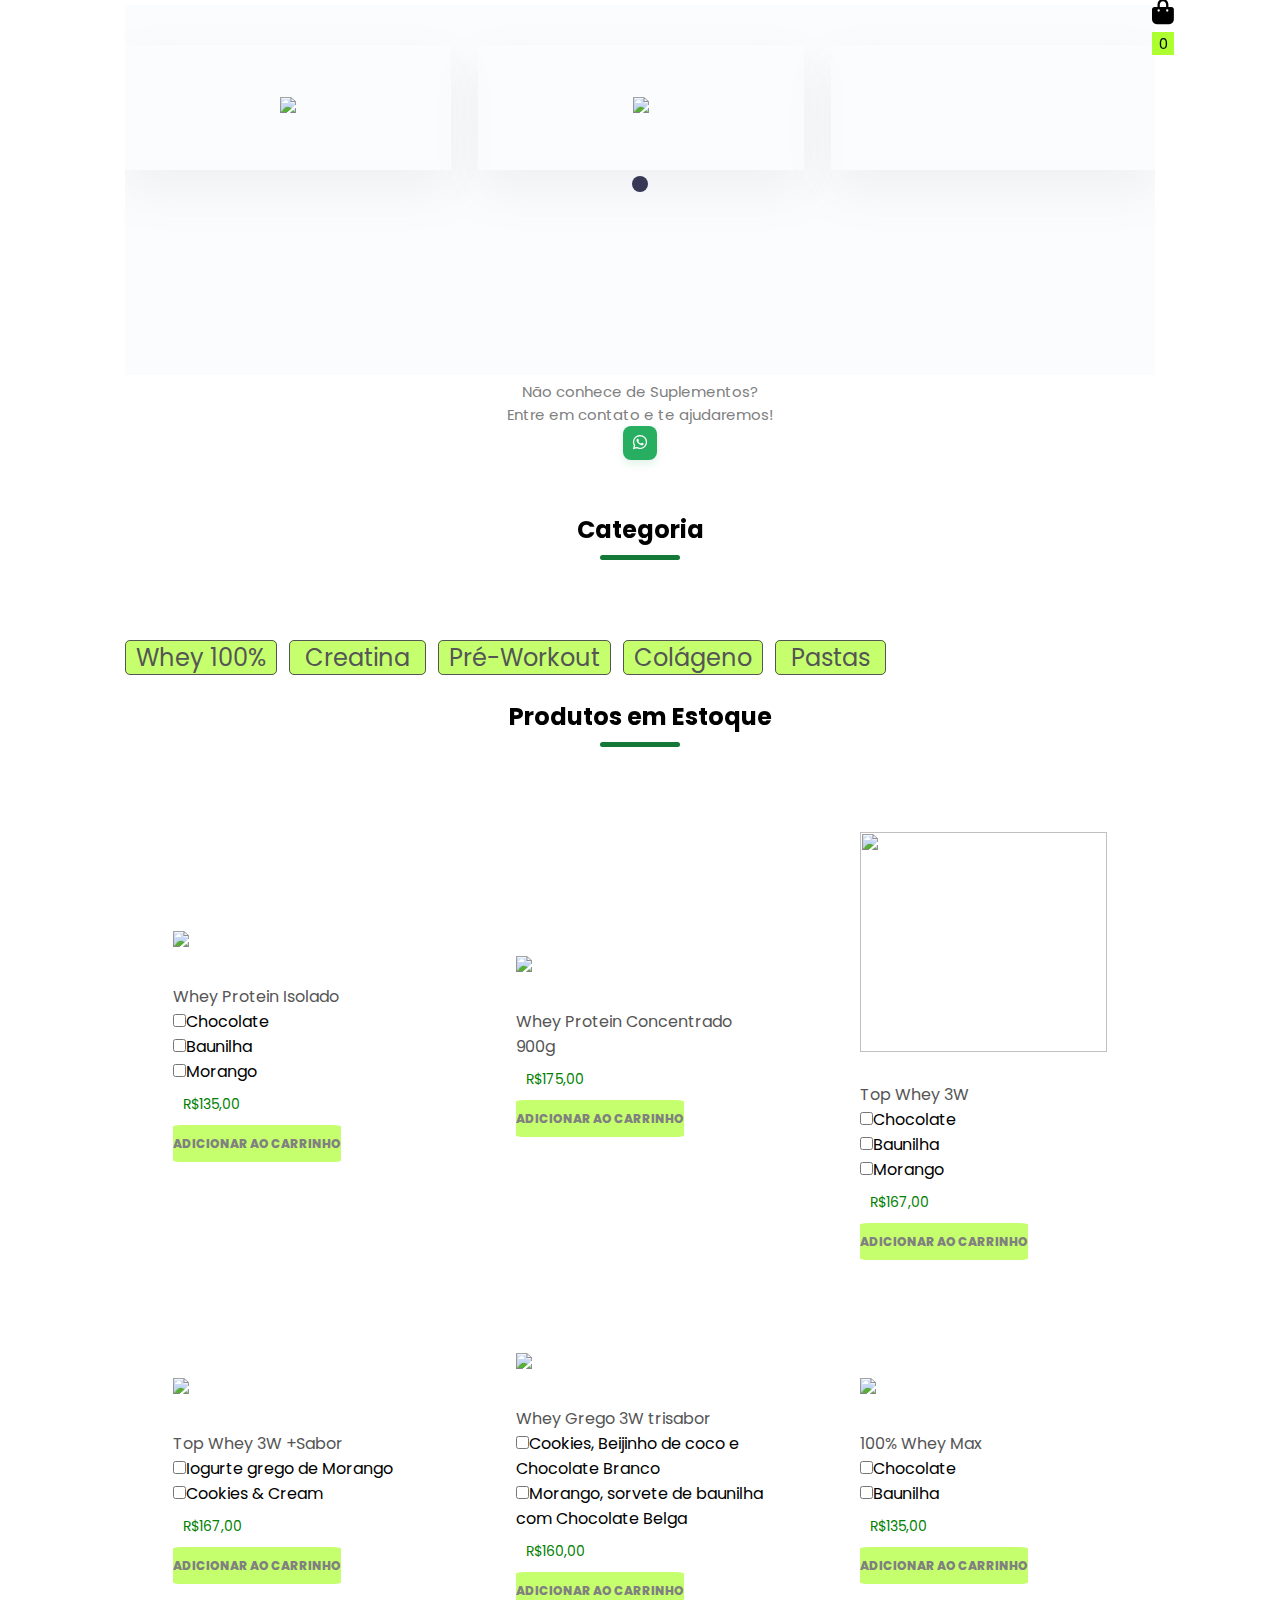
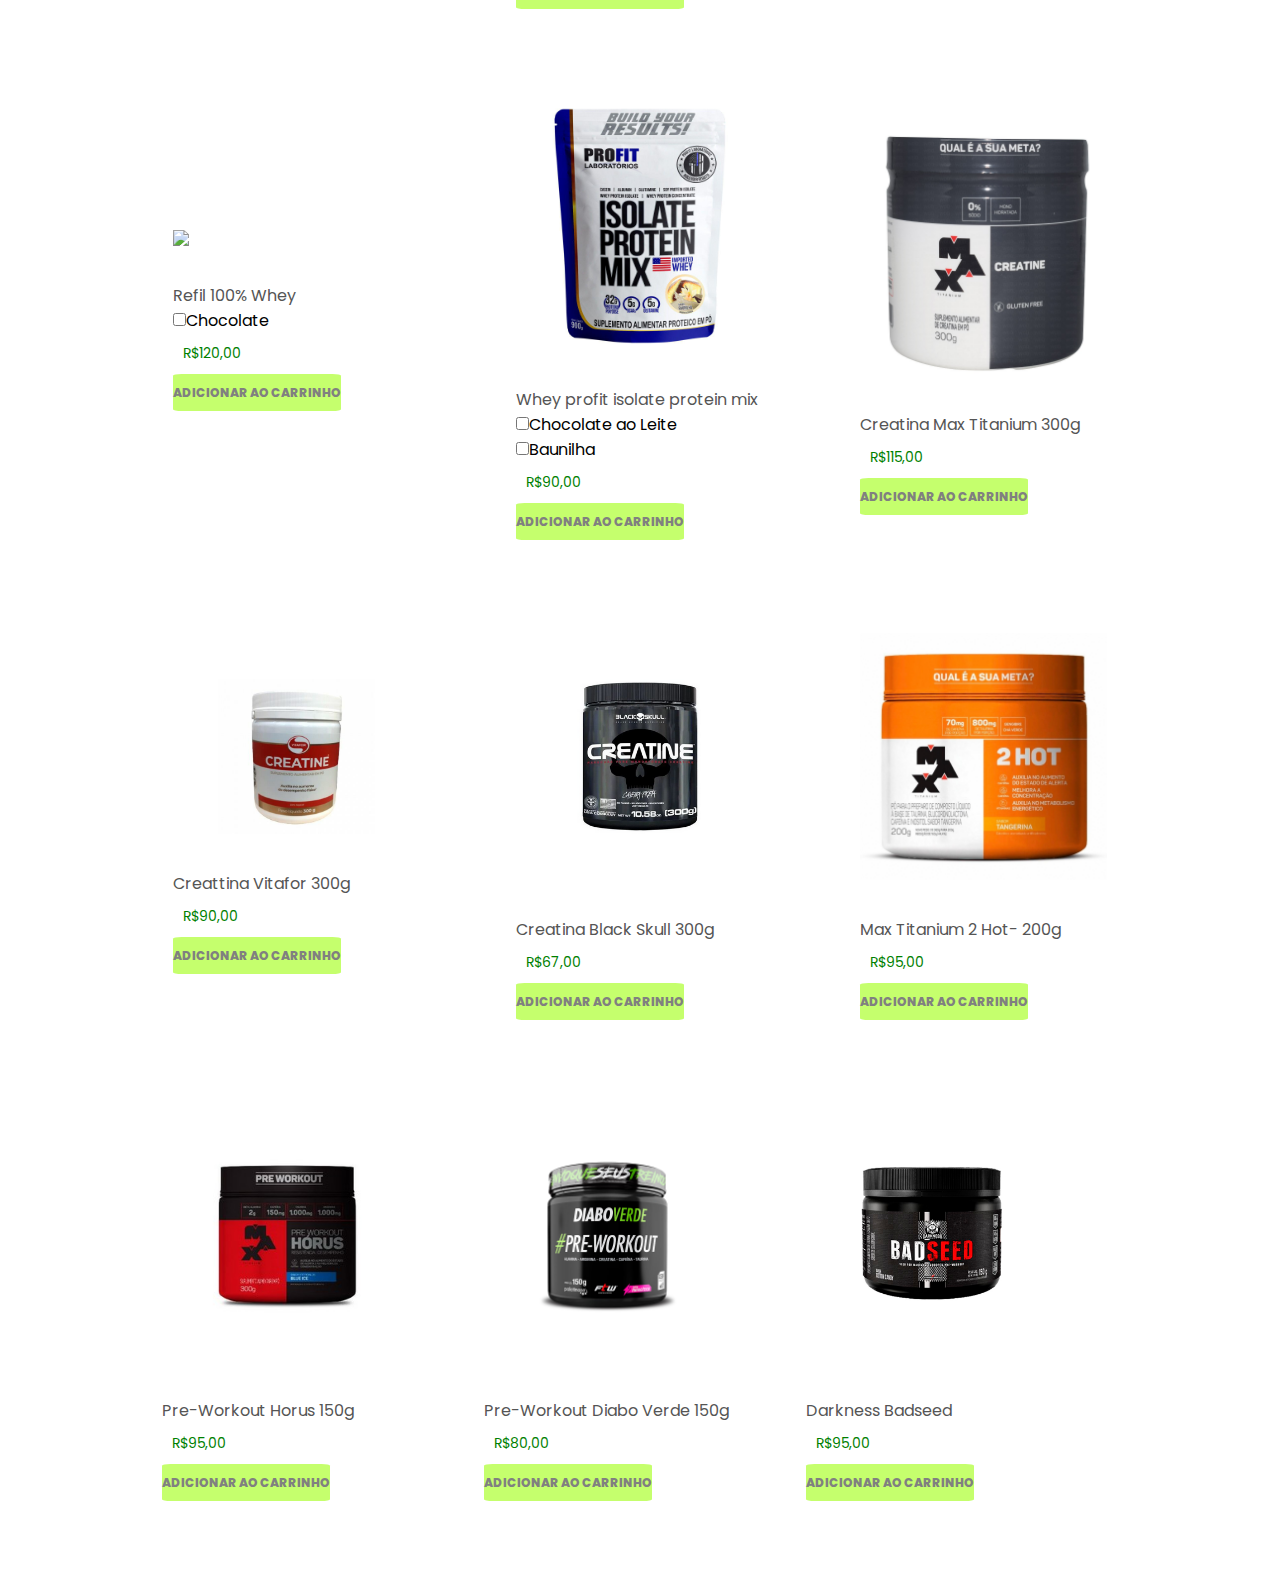
==== commit bb116b93: "master" ====
--- a/index.html
+++ b/index.html
@@ -19,21 +19,21 @@
         <div class="categories">
                 <!-- Inicio Cart -->
             <div class="cart">
-                <a href="/carrinho.html">
+                <a href="carrinho.html">
                     <i class="fas fa-shopping-bag"></i>                    
                 </a>
                 <div class="num-cart" style="font-size: 12px; color: black; background: greenyellow;"><span class="num-initial">0</span></div>
             </div>
                 <!-- Fim Cart -->
             <div class="small-container">
-                <div class="row">
-                    <div class="col-3">
+                <div class=" diferenciais">
+                    <div class=" box-diferenciais">
                         <img src="https://cdn.discordapp.com/attachments/290971732293058560/894791368394817536/Categoria-1.jpeg" >
                     </div>
-                    <div class="col-3">
+                    <div class=" box-diferenciais">
                         <img src="./midia/Categoria-2.1.jpeg">
                     </div>
-                    <div class="col-3">
+                    <div class=" box-diferenciais">
                         <img src="https://cdn.discordapp.com/attachments/290971732293058560/894792912540401745/Categoria-3.1.jpeg" alt="">
                     </div>
                     
@@ -372,8 +372,30 @@
 
 
         </div>
-
+        <script src="jquery.js"></script>
+        <script src="slick.min.js"></script>
         <script src="script.js"></script>
 
+        <script>
+            $(".diferenciais").slick ({
+            dots: true,
+            arrows: false,
+            speed:1000,
+            slidesToShow: 3,
+            slidesToScroll: 3,
+            autoplay: true,
+            autoplaySpeed: 3000,
+            pauseOnHover:false,
+            responsive : [
+                {
+                    breakpoint:768,
+                    settings: {
+                        slidesToShow: 1,
+                        slidesToScroll: 1
+                    }
+                }
+            ]
+        });
+        </script>
 </body>
 </html>
--- a/style.css
+++ b/style.css
@@ -137,8 +137,8 @@
   }
   .cart {    
       text-align: center;
-      font-size: 30px;
-      margin-top: 20px;
+      font-size: 25px;
+      margin-top: -11px;
       margin-right: 40px;
       cursor: pointer;
       position: fixed;
@@ -535,12 +535,72 @@
     border-radius: 5px;
     border: solid 1px #555;
 } 
+.slick-slide {
+    margin-left: 27px;
+}
+.slick-list {
+    margin-left: -27px;
+}
+.slick-dotted ul {
+    list-style-type: none;
+    text-align: center;
+    position: relative;
+    margin-top: 10px;
+}
+.slick-dotted li {
+    display: inline-block;
+    margin: 0 7px;
+}
+.slick-dotted button:focus {
+    outline: 0;
+}
+.slick-dotted li button {
+    width: 16px;
+    height: 16px;
+    border-radius: 8px;
+    color: #d8d8d8;
+    border-width: 0;
+    background: #d8d8d8;
+    opacity: 1;
+    cursor: pointer;
+}
+li.slick-active button {
+    background: #373855;
+    color: #373855;
+}
+ .small-container > .diferenciais{
+    background-color: #FBFCFE;
+    padding: 40px 0;
+    padding-bottom: 180px;
+}
+
+.small-container > .diferenciais{
+    overflow: hidden;
+}
+ .box-diferenciais{
+    float: left;
+    box-shadow: 0px 20px 50px #70707016;
+    text-align: center;
+}
+.box-diferenciais img {
+    width: 100%;
+}
+ .box-diferenciais >h2{
+    padding: 15px 0;
+    text-align: center;
+}
+ .box-diferenciais >p{
+    text-align: center;
+}
 @media only screen and (max-width: 475px) {
     .c-container .c-section {
         flex-direction: column;
         align-items: flex-end;
         width: 100%;
     }
+    .box-diferenciais {
+        padding: 50px;
+    }
 }
 
 
@@ -549,12 +609,19 @@
     flex-direction: column;
     width: 100%;
     }
-}
+    .box-diferenciais{
+        padding: 50px;
+    }
+}
+
 
 @media only screen and (max-width: 1920px) {
     .c-container .c-section {
         align-items: center;
         width: 100%;
     }
-}
-    
+    .box-diferenciais {
+        padding: 50px;
+    }
+}
+    
